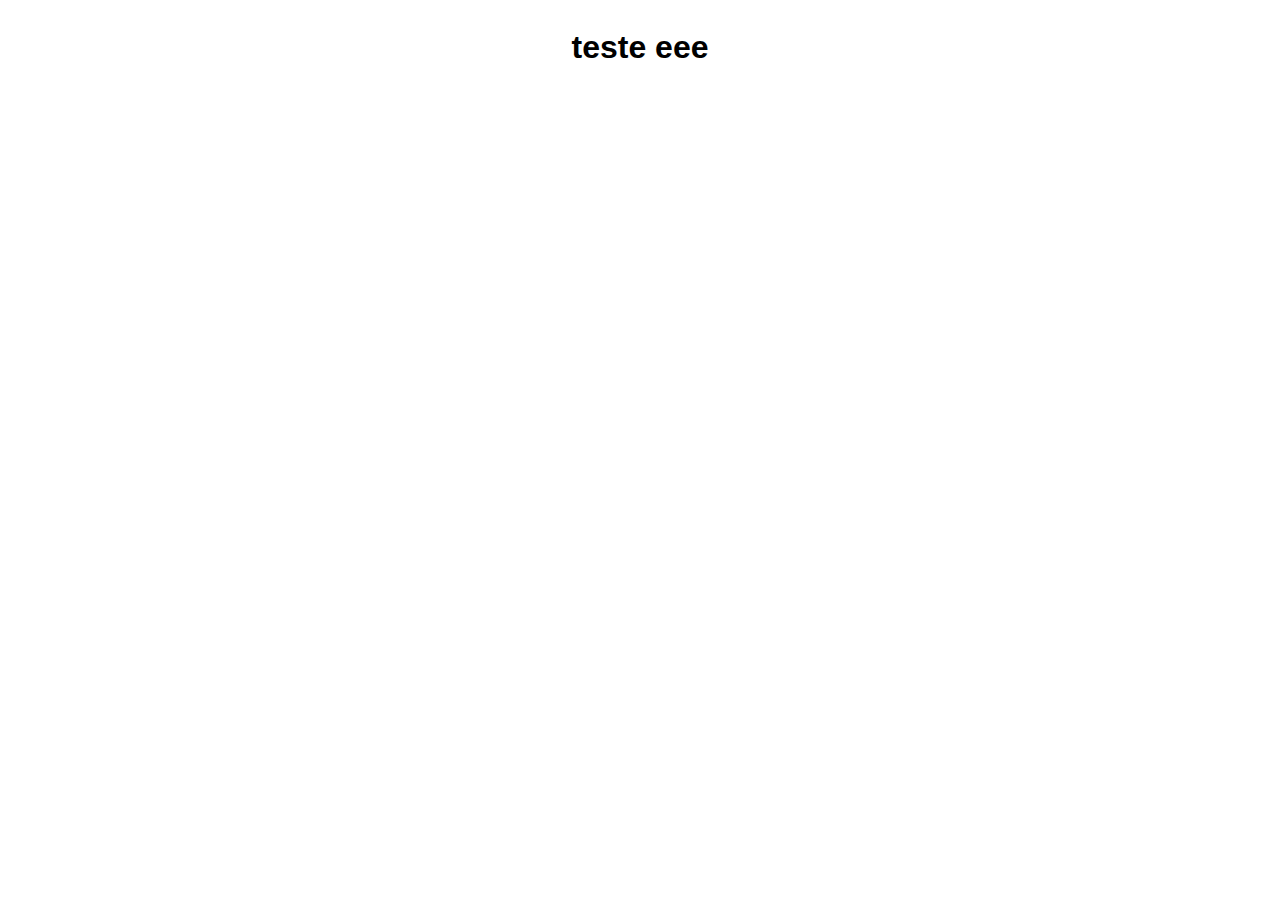
==== index.html @ b3b4a1a3 "init ml5 projec" ====
<!DOCTYPE html>
<html>
  <head>
    <meta charset="UTF-8" />
    <meta http-equiv="X-UA-Compatible" content="IE=edge" />
    <meta name="viewport" content="width=device-width, initial-scale=1" />

    <title>image_classification</title>
    <link rel="stylesheet" href="styles.css" />

    <script src="https://cdn.jsdelivr.net/npm/p5@1.3.1/lib/p5.min.js"></script>
    <script src="https://unpkg.com/ml5@0.4.3/dist/ml5.min.js"></script>
    <script src="sketch.js"></script>
  </head>
  <body>
    <h1 class="label">teste eee</h1>
  </body>
</html>
---- styles.css ----
body {
  display: flex;
  align-items: center;
  flex-direction: column-reverse;
}

main {
  display: flex;
  justify-content: center;
}

h1 {
  font-family: "Segoe UI", Tahoma, Geneva, Verdana, sans-serif;
}
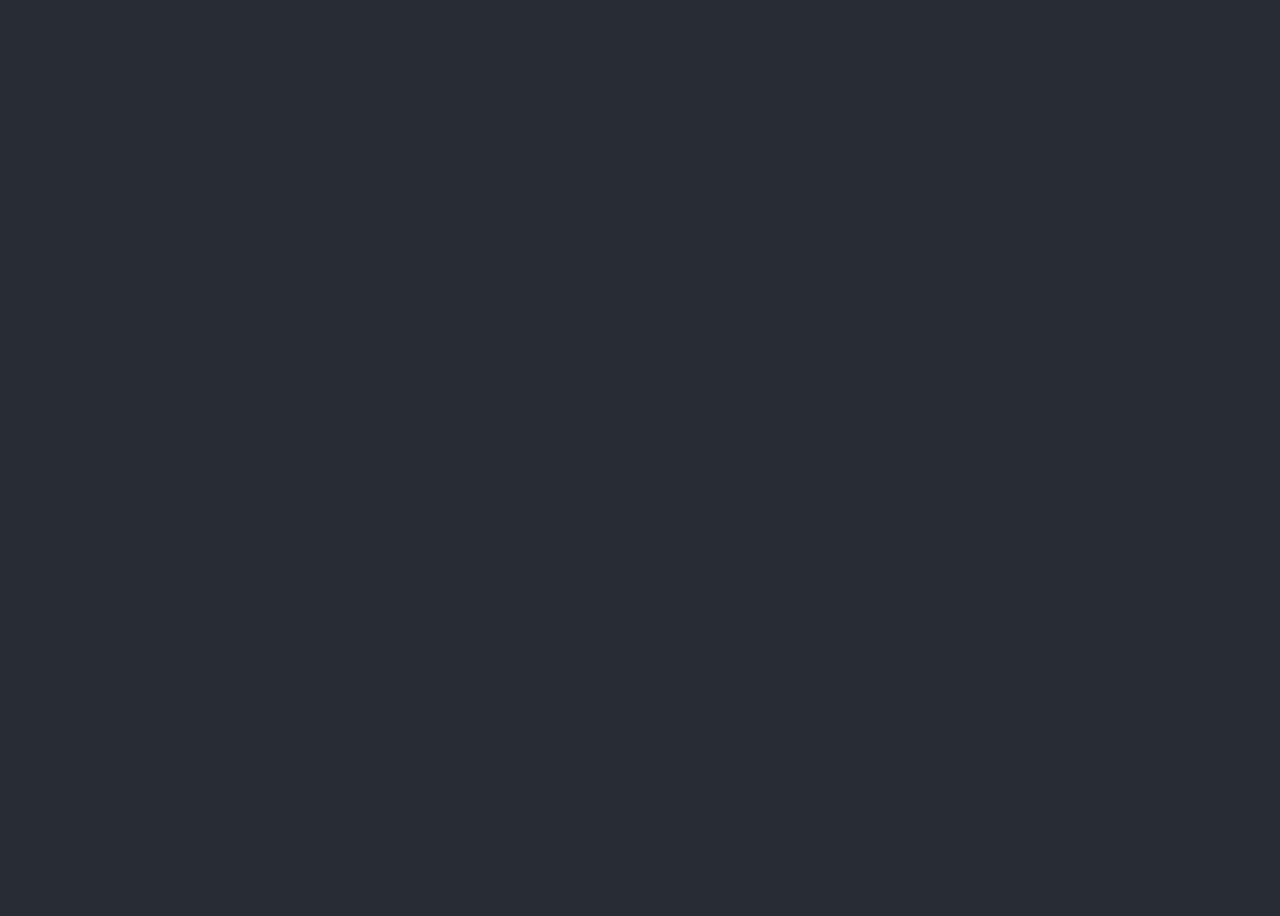
==== commit e335f2d1: "update layout" ====
--- a/index.html
+++ b/index.html
@@ -13,6 +13,6 @@
     <script src="sketch.js"></script>
   </head>
   <body>
-    <h1 class="label">teste eee</h1>
+    <h1 class="label"></h1>
   </body>
 </html>
--- a/styles.css
+++ b/styles.css
@@ -1,7 +1,12 @@
 body {
+  height: 100vh;
+  width: 100vw;
+  overflow: hidden;
   display: flex;
   align-items: center;
+  justify-content: center;
   flex-direction: column-reverse;
+  background-color: #282c34;
 }
 
 main {
@@ -11,4 +16,10 @@
 
 h1 {
   font-family: "Segoe UI", Tahoma, Geneva, Verdana, sans-serif;
+  color: #fff;
+  height: 43px;
 }
+
+h1.danger {
+  color: crimson;
+}
